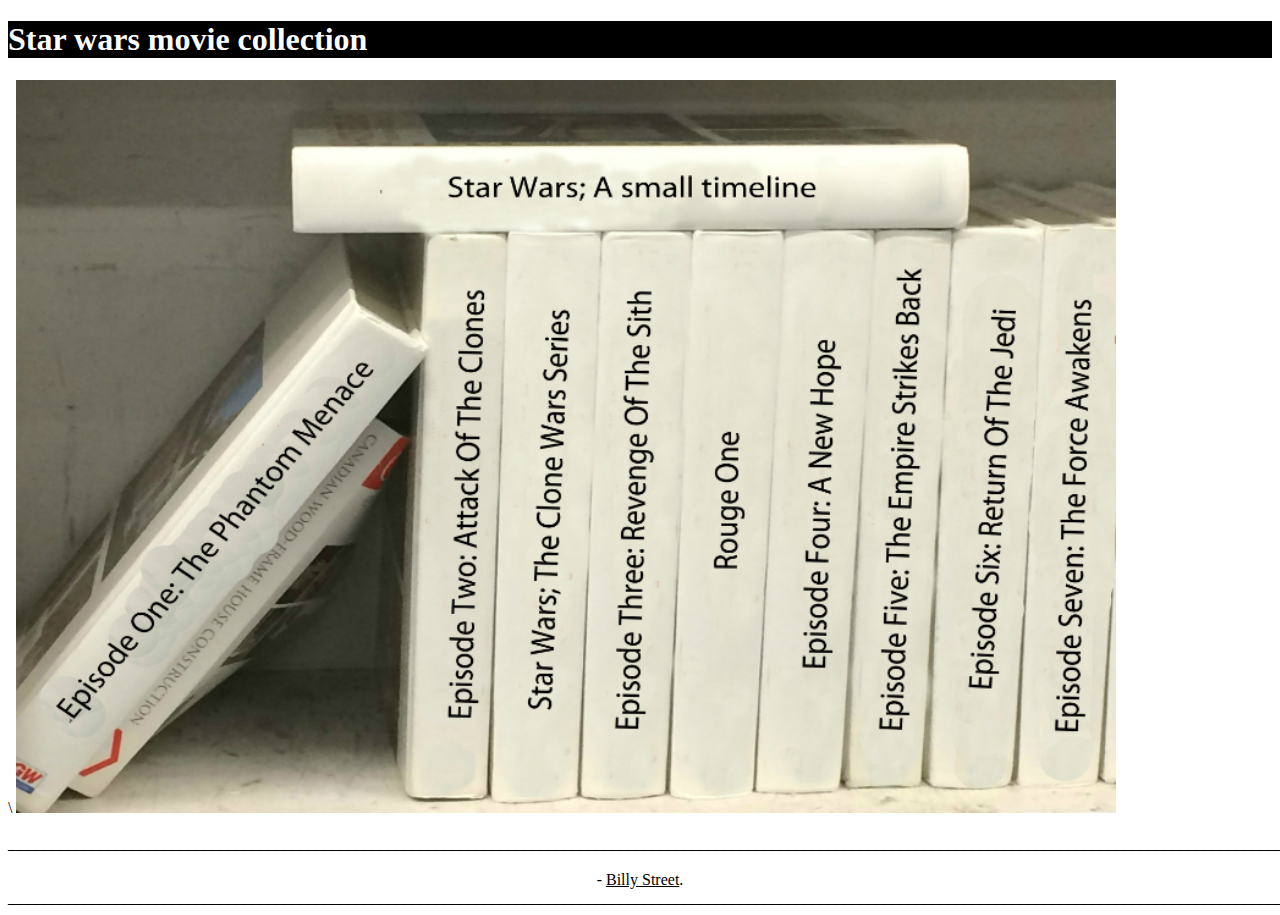
==== index.html @ 08a903c6 "Add files via upload" ====
<!DOCTYPE html>
<html>


	<head>
	<style>
		h1 {
		color: white;
		
		background-color: black;
		}
	</style>
	
		<title>Small Star Wars timeline</title>
	
	</head>
	
	<body>
		<h1>Star wars movie collection</h1>
	
		<map name="map">
		
				<area shape ="poly" coords="340,230 410,268 26,728 4,635" href="file:///H:/Profile/Desktop/HTML%20Websites/Picture%20project%20website/Main/phantomenace.html" target="_blank">
				
				<area shape ="poly" coords="420,162 478,162 471,711 396,714" href="file:///H:/Profile/Desktop/HTML%20Websites/Picture%20project%20website/Main/attackOfTheClones.html" target="_blank">\
				
				<area shape ="poly" coords="499,157 582,158 560,711 476,715" href="file:///H:/Profile/Desktop/HTML%20Websites/Picture%20project%20website/Main/cloneWars.html" target="_blank">
				
				<area shape ="poly" coords="594,157 675,159 646,688 560,658" href="file:///H:/profile/desktop/HTML%20Websites/Picture%20project%20website/Main/revengeOfTheSith.html" target="_blank">
				
				<area shape ="poly" coords="682,154 764,155 733,709 656,708" href="file:///H:/profile/desktop/HTML%20Websites/Picture%20project%20website/Main/rougeOne.html" target="_blank">
				
				<area shape ="poly" coords="773,154 855,155 819,705 739,707" href="file:///H:/Profile/Desktop/HTML%20Websites/Picture%20project%20website/Main/aNewhope.html" target="_blank">
				
				<area shape ="poly" coords="865,156 932,154 901,702 830,703" href="file:///H:/Profile/Desktop/HTML%20Websites/Picture%20project%20website/Main/empireStrikesBack.html" target="_blank">
				
				<area shape ="poly" coords="944,155 1023,152 990,699 913,701" href="file:///H:/profile/desktop/HTML%20Websites/Picture%20project%20website/Main/returnoftheJedi.html" target="_blank">
				
				<area shape ="poly" coords="1031,153 1098,150 1081,698 1005,701" href="file:///H:/Profile/Desktop/HTML%20Websites/Picture%20project%20website/Main/forceWakesUp.html" target="_blank">
			
		
		</map>
		
		<img src="Coordinates.jpg" usemap="#map">
	<br>
<br>

____________________________________________________________________________________________________________________________________________________________________________________________
<br>
<br>
<center>- <u>Billy Street</u>.</center>

____________________________________________________________________________________________________________________________________________________________________________________________


	
	</body>
</html>
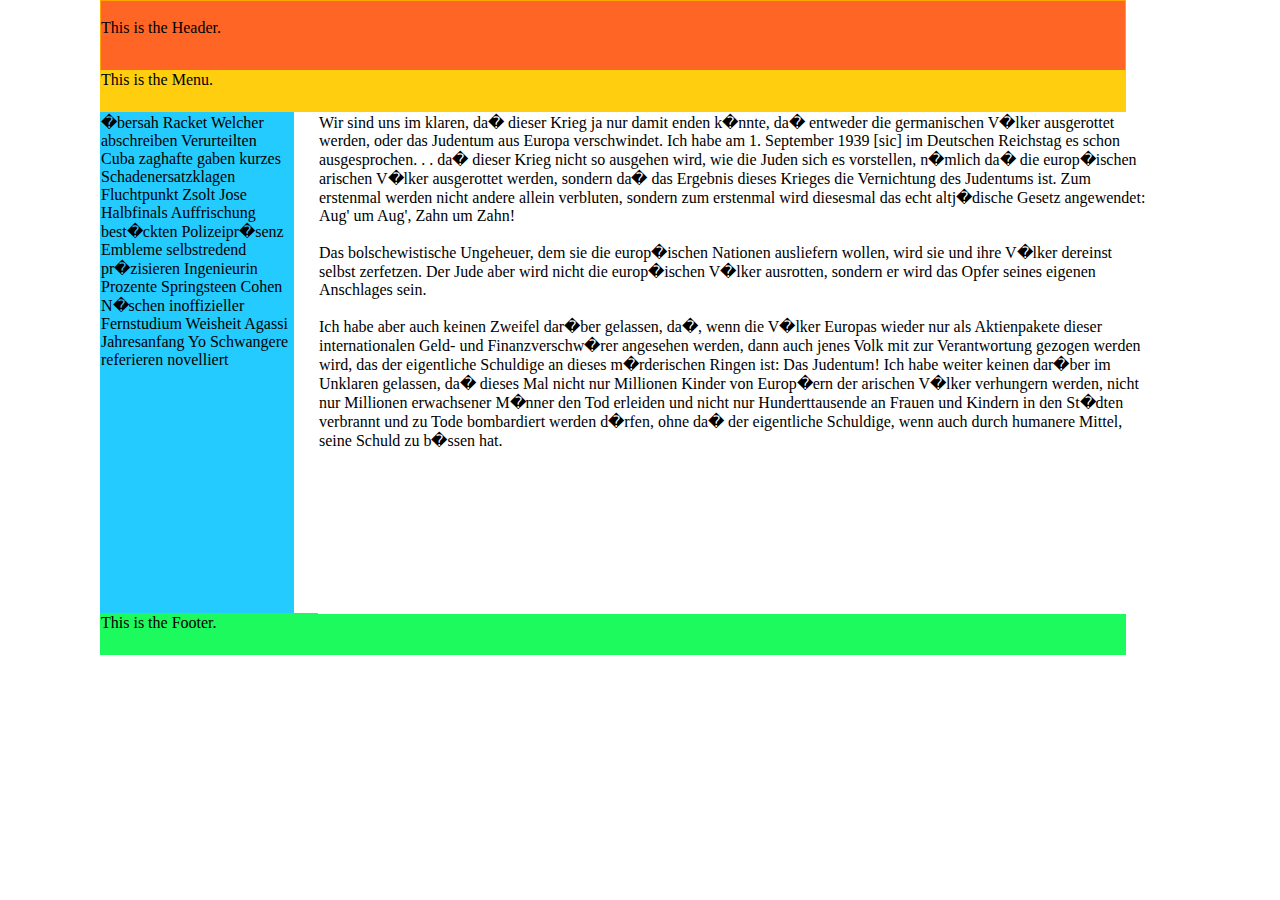
==== commit 022d2f96: "Add files via upload" ====
--- a/index.html
+++ b/index.html
@@ -1,58 +1,51 @@
 <!DOCTYPE html>
 <html>
-
-
 	<head>
-	<style>
-		h1 {
-		color: white;
+		<title>CSS Test 2</title>
+		<link rel="stylesheet" href="styles.css">
+	</head>
+	<body> 
 		
-		background-color: black;
-		}
-	</style>
+		<header id="header1">
+		<br>This is the Header.
+		
+		</header>
+		
+		<header id="header2">
+		This is the Menu.
+		
+		</header>
+		
+		<header id="header3">
+		�bersah Racket Welcher abschreiben  
+	Verurteilten Cuba zaghafte gaben kurzes  
+	Schadenersatzklagen Fluchtpunkt Zsolt Jose Halbfinals Auffrischung best�ckten  
+	Polizeipr�senz Embleme selbstredend pr�zisieren Ingenieurin Prozente  
+	Springsteen Cohen N�schen  
+	inoffizieller Fernstudium Weisheit  
+	Agassi Jahresanfang Yo Schwangere referieren novelliert  
 	
-		<title>Small Star Wars timeline</title>
-	
-	</head>
-	
-	<body>
-		<h1>Star wars movie collection</h1>
-	
-		<map name="map">
+		</header>
 		
-				<area shape ="poly" coords="340,230 410,268 26,728 4,635" href="file:///H:/Profile/Desktop/HTML%20Websites/Picture%20project%20website/Main/phantomenace.html" target="_blank">
-				
-				<area shape ="poly" coords="420,162 478,162 471,711 396,714" href="file:///H:/Profile/Desktop/HTML%20Websites/Picture%20project%20website/Main/attackOfTheClones.html" target="_blank">\
-				
-				<area shape ="poly" coords="499,157 582,158 560,711 476,715" href="file:///H:/Profile/Desktop/HTML%20Websites/Picture%20project%20website/Main/cloneWars.html" target="_blank">
-				
-				<area shape ="poly" coords="594,157 675,159 646,688 560,658" href="file:///H:/profile/desktop/HTML%20Websites/Picture%20project%20website/Main/revengeOfTheSith.html" target="_blank">
-				
-				<area shape ="poly" coords="682,154 764,155 733,709 656,708" href="file:///H:/profile/desktop/HTML%20Websites/Picture%20project%20website/Main/rougeOne.html" target="_blank">
-				
-				<area shape ="poly" coords="773,154 855,155 819,705 739,707" href="file:///H:/Profile/Desktop/HTML%20Websites/Picture%20project%20website/Main/aNewhope.html" target="_blank">
-				
-				<area shape ="poly" coords="865,156 932,154 901,702 830,703" href="file:///H:/Profile/Desktop/HTML%20Websites/Picture%20project%20website/Main/empireStrikesBack.html" target="_blank">
-				
-				<area shape ="poly" coords="944,155 1023,152 990,699 913,701" href="file:///H:/profile/desktop/HTML%20Websites/Picture%20project%20website/Main/returnoftheJedi.html" target="_blank">
-				
-				<area shape ="poly" coords="1031,153 1098,150 1081,698 1005,701" href="file:///H:/Profile/Desktop/HTML%20Websites/Picture%20project%20website/Main/forceWakesUp.html" target="_blank">
-			
+		<header Id="header4">
+		This is the Footer.
 		
-		</map>
+		</header>
 		
-		<img src="Coordinates.jpg" usemap="#map">
-	<br>
-<br>
-
-____________________________________________________________________________________________________________________________________________________________________________________________
-<br>
-<br>
-<center>- <u>Billy Street</u>.</center>
-
-____________________________________________________________________________________________________________________________________________________________________________________________
-
-
-	
+		
+		<header id="header6">
+		Wir sind uns im klaren, da� dieser Krieg ja nur damit enden k�nnte, da� entweder die germanischen V�lker ausgerottet werden, oder das Judentum aus Europa verschwindet. Ich habe am 1. September 1939 [sic] im Deutschen Reichstag es schon ausgesprochen. . . da� dieser Krieg nicht so ausgehen wird, wie die Juden sich es vorstellen, n�mlich da� die europ�ischen arischen V�lker ausgerottet werden, sondern da� das Ergebnis dieses Krieges die Vernichtung des Judentums ist. Zum erstenmal werden nicht andere allein verbluten, sondern zum erstenmal wird diesesmal das echt altj�dische Gesetz angewendet: Aug' um Aug', Zahn um Zahn! 
+		<br /><br />
+		Das bolschewistische Ungeheuer, dem sie die europ�ischen Nationen ausliefern wollen, wird sie und ihre V�lker dereinst selbst zerfetzen. Der Jude aber wird nicht die europ�ischen V�lker ausrotten, sondern er wird das Opfer seines eigenen Anschlages sein. 
+		<br /><br />
+		Ich habe aber auch keinen Zweifel dar�ber gelassen, da�, wenn die V�lker Europas wieder nur als Aktienpakete dieser internationalen Geld- und Finanzverschw�rer angesehen werden, dann auch jenes Volk mit zur Verantwortung gezogen werden wird, das der eigentliche Schuldige an dieses m�rderischen Ringen ist: Das Judentum! Ich habe weiter keinen dar�ber im Unklaren gelassen, da� dieses Mal nicht nur Millionen Kinder von Europ�ern der arischen V�lker verhungern werden, nicht nur Millionen erwachsener M�nner den Tod erleiden und nicht nur Hunderttausende an Frauen und Kindern in den St�dten verbrannt und zu Tode bombardiert werden d�rfen, ohne da� der eigentliche Schuldige, wenn auch durch humanere Mittel, seine Schuld zu b�ssen hat. 
+		
+		<br /><br /><br />
+		
+		
+		
+		
+		
+		</header>
 	</body>
 </html>--- a/styles.css
+++ b/styles.css
@@ -0,0 +1,72 @@
+body,html {
+	margin:0;
+}
+
+#header1 {
+	position:absolute;
+	top: 0px;
+	left: 100px;
+	right: 0xp;
+	width: 80%;
+	height: 70px;
+	border: 1px solid orange;
+	background-color: #ff6626;
+	
+}
+
+#header2 {
+	position:absolute;
+	top: 70px;
+	left: 100px;
+	right: 0xp;
+	width: 80%;
+	height: 40px;
+	border: 1px solid #ffce0f;
+	background-color: #ffce0f;
+
+
+
+
+}
+
+
+#header3 {
+position:absolute;
+	top: 112px;
+	left: 100px;
+	right: 0xp;
+	width: 15%;
+	height: 500px;
+	border: 1px solid #24cbff;
+	background-color: #24cbff;
+
+
+
+
+}
+
+
+#header4{
+	position:absolute;
+	top: 613px;
+	left: 100px;
+	right: 0xp;
+	width: 80%;
+	height: 40px;
+	border: 1px solid #1dfa5d;
+	background-color: #1dfa5d;
+	}
+	
+#header6 {
+position: absolute;
+top: 112px;
+width: 64.85%;
+left: 318px;
+height: 500px;
+border: 1px solid #ffffff;
+background-color: #ffffff;
+
+
+
+
+}
